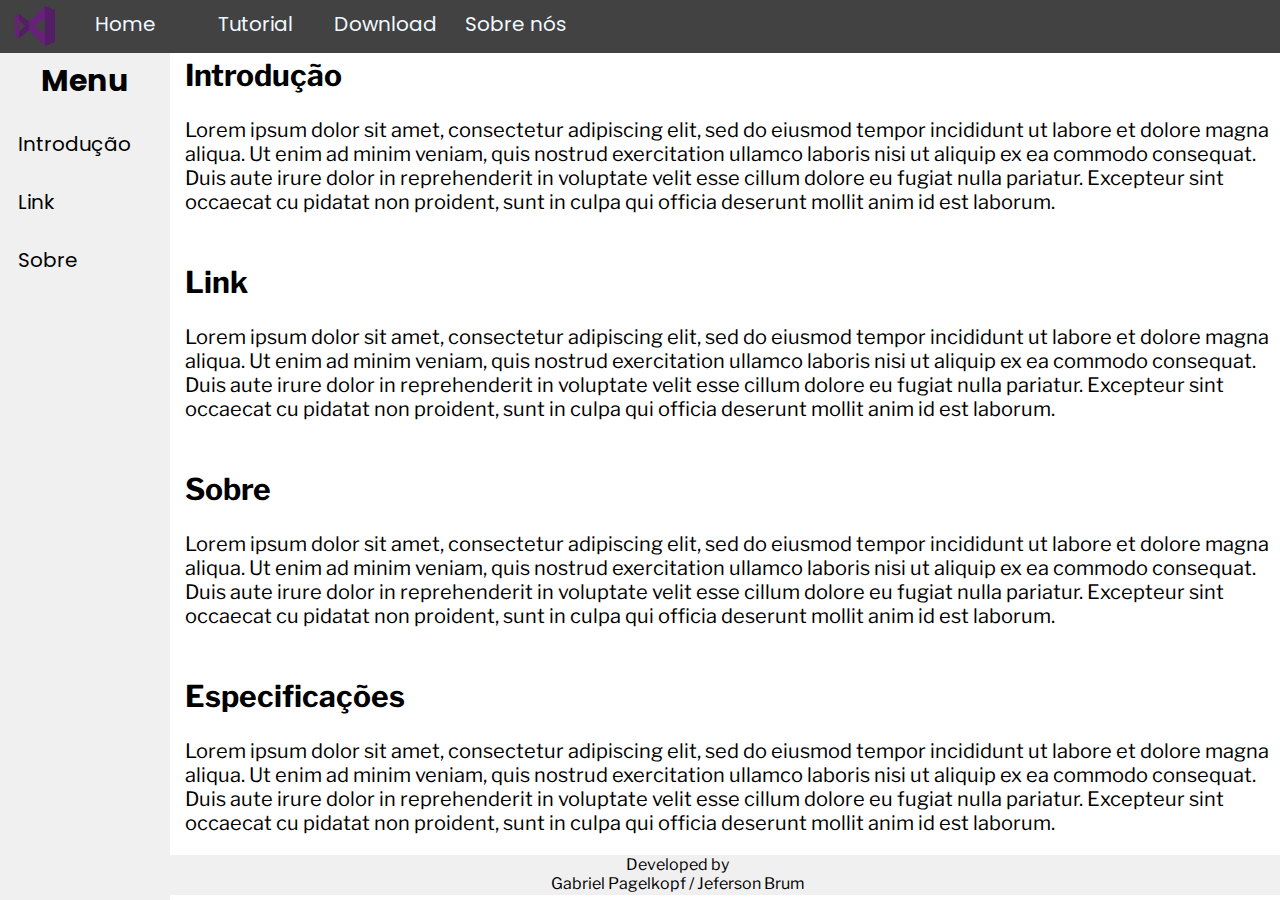
==== Download.html @ f192c4b9 "Arquivos Basicos" ====
<!DOCTYPE html>
<html lang="en">
<head>
    <meta charset="UTF-8">
    <link rel="stylesheet" href="Estilos/layout.css">
    <link href="https://fonts.googleapis.com/css?family=Fira+Sans|Oxygen|Poppins|Ubuntu|Work+Sans" rel="stylesheet">
    <link href="https://fonts.googleapis.com/css?family=Archivo+Narrow|Cormorant+Garamond|Libre+Franklin|Questrial" rel="stylesheet">
    <title>Tutorial Visual Studio</title>
</head>
<body>
    <div id="menuVertical">
            <img src="Estilos/VSicon2.png" alt="icone Visual Studio" class="icone">
        <nav>   
            
            <li><a href="index.html">Home</a></li>
            <li><a href="Tutorial.html">Tutorial</a></li>
            <li><a href="Download.html">Download</a></li>
            <li><a href="SobreNos.html">Sobre nós</a></li>
        </nav>
    </div>
    <div id="menuHorizontal">
            <h2>Menu</h2>
        <nav>
            <li><a href="#introducao">Introdução</a></li>
            <li><a href="#link">Link</a></li>
            <li><a href="#sobre">Sobre</a></li>
        </nav>
    </div>
    <div id="conteudo">
        <div id="introducao" class="firstText">
            <h2>Introdução</h2>
            <p> Lorem ipsum dolor sit amet, consectetur adipiscing elit, sed do eiusmod tempor incididunt ut 
                labore et dolore magna aliqua. Ut enim ad minim veniam, quis nostrud exercitation ullamco 
                laboris nisi ut aliquip ex ea commodo consequat. Duis aute irure dolor in reprehenderit in 
                voluptate velit esse cillum dolore eu fugiat nulla pariatur. Excepteur sint occaecat cu
                pidatat non proident, sunt in culpa qui officia deserunt mollit anim id est laborum.</p>
        </div>
        <div id="link" class="texto">
                <h2>Link</h2>
                <p> Lorem ipsum dolor sit amet, consectetur adipiscing elit, sed do eiusmod tempor incididunt ut 
                    labore et dolore magna aliqua. Ut enim ad minim veniam, quis nostrud exercitation ullamco 
                    laboris nisi ut aliquip ex ea commodo consequat. Duis aute irure dolor in reprehenderit in 
                    voluptate velit esse cillum dolore eu fugiat nulla pariatur. Excepteur sint occaecat cu
                    pidatat non proident, sunt in culpa qui officia deserunt mollit anim id est laborum.</p>
        </div>
        <div id="sobre" class="texto">
                <h2>Sobre</h2>
                <p> Lorem ipsum dolor sit amet, consectetur adipiscing elit, sed do eiusmod tempor incididunt ut 
                    labore et dolore magna aliqua. Ut enim ad minim veniam, quis nostrud exercitation ullamco 
                    laboris nisi ut aliquip ex ea commodo consequat. Duis aute irure dolor in reprehenderit in 
                    voluptate velit esse cillum dolore eu fugiat nulla pariatur. Excepteur sint occaecat cu
                    pidatat non proident, sunt in culpa qui officia deserunt mollit anim id est laborum.</p>
        </div>
        <div id="especificacoes" class="texto">
                <h2>Especificações</h2>
                <p> Lorem ipsum dolor sit amet, consectetur adipiscing elit, sed do eiusmod tempor incididunt ut 
                    labore et dolore magna aliqua. Ut enim ad minim veniam, quis nostrud exercitation ullamco 
                    laboris nisi ut aliquip ex ea commodo consequat. Duis aute irure dolor in reprehenderit in 
                    voluptate velit esse cillum dolore eu fugiat nulla pariatur. Excepteur sint occaecat cu
                    pidatat non proident, sunt in culpa qui officia deserunt mollit anim id est laborum.</p>
        </div>
        <footer>
            <p>Developed by <br> Gabriel Pagelkopf / Jeferson Brum</p>
        </footer>
    </div>
</body>
</html>
---- Estilos/layout.css ----
body{
    color: black;
    margin: 0px;
    font-size: 20px;  
}
a{
    text-decoration: none;
}
#menuVertical, #menuHorizontal{
    font-family: 'Poppins', sans-serif;
}
#menuVertical{
    position: fixed;
    margin-top:-58px;
    width: 100%;
    background-color: #424242;
}
#menuVertical a{
    color: aliceblue;
}
#menuVertical nav{
    margin-left: 63px;
}
#menuVertical nav li{
    display: inline-block;
    height: 44px;
    width: 125px;
    text-align: center;
    padding-top:10px;
}
#menuVertical nav li:hover{
    background: #636363;
}
.icone{
    position: absolute;
    margin-top: 5px;
    margin-left: 13px;
    height: 44px;
}

#menuHorizontal{
    position: fixed;
    background-color: #f0f0f0;
    float: left;
    height: 100%;
    margin-top: -4px;
}
#menuHorizontal a{
    color: rgb(0, 0, 0);
}
#menuHorizontal h2{
    display: block;
    text-align: center;
    margin-top: 5px;
}
#menuHorizontal nav{
    margin-top: -10px;
}
#menuHorizontal nav li{
    display: block;
    height: 38px;
    width: 150px;
    text-align: centnoneer;
    padding: 10px;
}
#menuHorizontal nav li a{
    margin-left: 8px;
}
#conteudo{
    margin-left: 185px;
    font-family: 'Libre Franklin', sans-serif;
}
.texto{
    margin-top: 50px;
}
.firstText{
    margin-top: 57px;
}
#contato a{
    text-decoration: none;
    color: black;
}
#gabriel{
    text-align: center;
    //float: left;
}
#jeferson{
    text-align: center;
    //float: right;
}
.selfie		 {
	width: auto;
	height: 150px;
    border-radius: 50%;
}
footer{
    margin-left: -10%;
    padding-top: -1px;
    font-size: 16px;
    width: 110%;
    height: 40px;
    text-align: center;
    background-color: #f0f0f0;
    color: black;
}
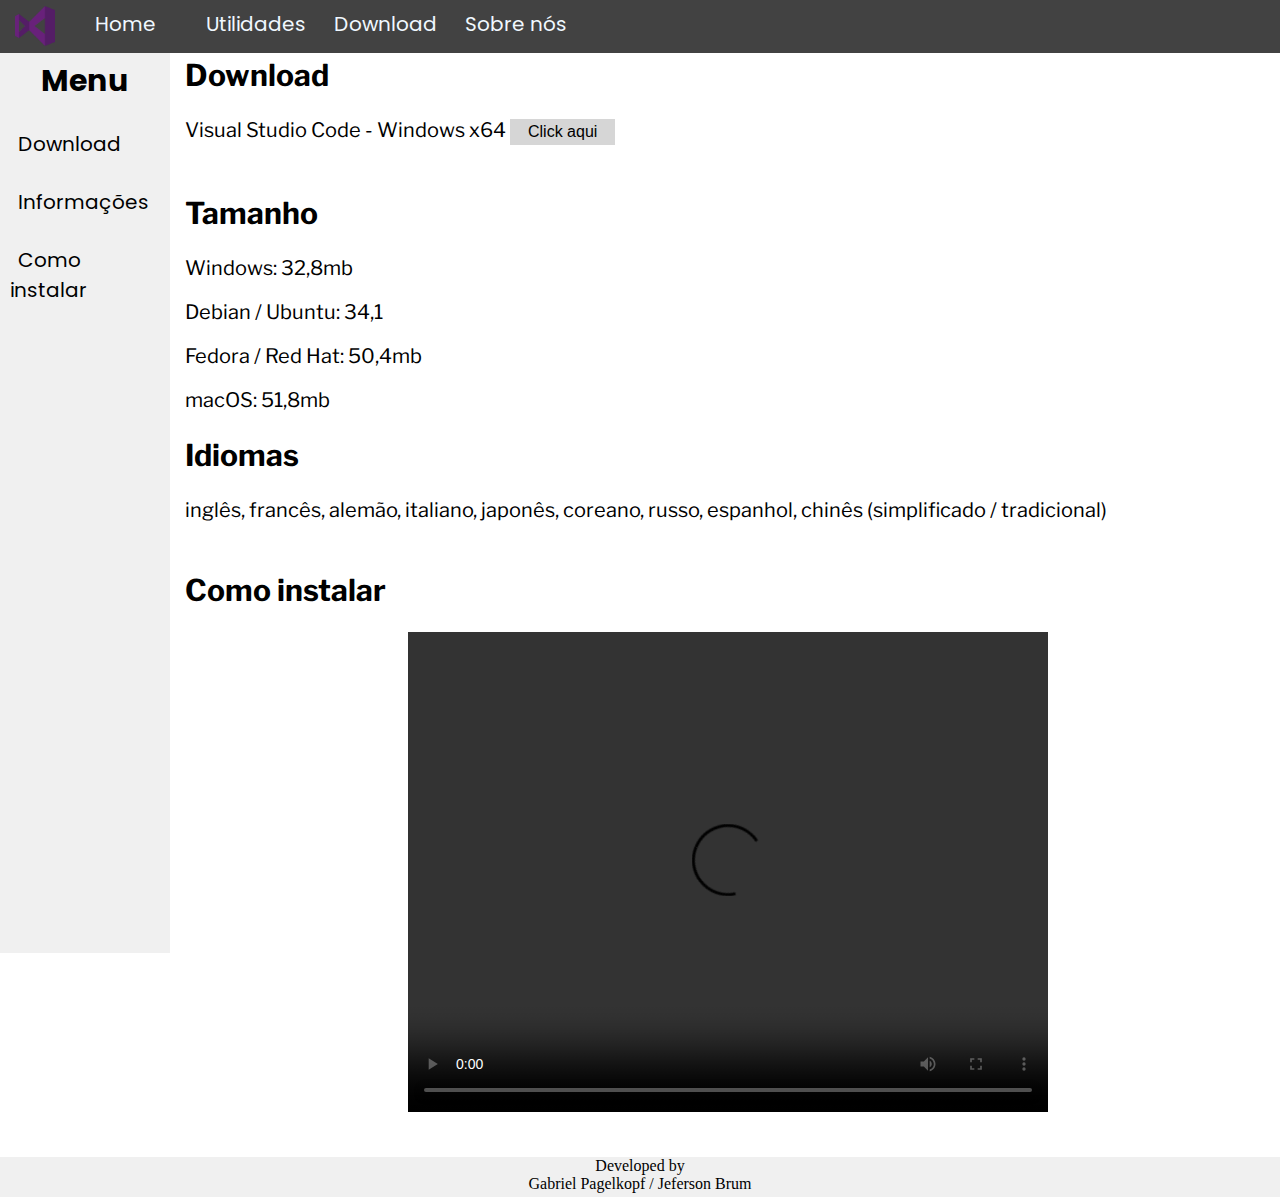
==== commit 9ccbf8bc: "update final (eu espero)" ====
--- a/Download.html
+++ b/Download.html
@@ -13,7 +13,7 @@
         <nav>   
             
             <li><a href="index.html">Home</a></li>
-            <li><a href="Tutorial.html">Tutorial</a></li>
+            <li><a href="Tutorial.html">Utilidades</a></li>
             <li><a href="Download.html">Download</a></li>
             <li><a href="SobreNos.html">Sobre nós</a></li>
         </nav>
@@ -21,47 +21,41 @@
     <div id="menuHorizontal">
             <h2>Menu</h2>
         <nav>
-            <li><a href="#introducao">Introdução</a></li>
-            <li><a href="#link">Link</a></li>
-            <li><a href="#sobre">Sobre</a></li>
+            <li><a href="#download">Download</a></li>
+            <li><a href="#info">Informações</a></li>
+            <li><a href="#videoAula">Como instalar</a></li>
         </nav>
     </div>
     <div id="conteudo">
-        <div id="introducao" class="firstText">
-            <h2>Introdução</h2>
-            <p> Lorem ipsum dolor sit amet, consectetur adipiscing elit, sed do eiusmod tempor incididunt ut 
-                labore et dolore magna aliqua. Ut enim ad minim veniam, quis nostrud exercitation ullamco 
-                laboris nisi ut aliquip ex ea commodo consequat. Duis aute irure dolor in reprehenderit in 
-                voluptate velit esse cillum dolore eu fugiat nulla pariatur. Excepteur sint occaecat cu
-                pidatat non proident, sunt in culpa qui officia deserunt mollit anim id est laborum.</p>
+        <div id="download" class="firstText">
+            <h2>Download</h2>
+            <p> Visual Studio Code - Windows x64 
+            <a href="https://go.microsoft.com/fwlink/?Linkid=852157"><button class="button">Click aqui</button></a>
+            </p>
         </div>
-        <div id="link" class="texto">
-                <h2>Link</h2>
-                <p> Lorem ipsum dolor sit amet, consectetur adipiscing elit, sed do eiusmod tempor incididunt ut 
-                    labore et dolore magna aliqua. Ut enim ad minim veniam, quis nostrud exercitation ullamco 
-                    laboris nisi ut aliquip ex ea commodo consequat. Duis aute irure dolor in reprehenderit in 
-                    voluptate velit esse cillum dolore eu fugiat nulla pariatur. Excepteur sint occaecat cu
-                    pidatat non proident, sunt in culpa qui officia deserunt mollit anim id est laborum.</p>
+        <div id="info" class="texto">
+            <h2>Tamanho</h2>
+            <p>Windows: 32,8mb</p>
+            <p>Debian / Ubuntu: 34,1</p>
+            <p>Fedora / Red Hat: 50,4mb</p>
+            <p>macOS: 51,8mb</p>
+            <h2>Idiomas</h2>
+            <p>inglês, francês, alemão, italiano, japonês, coreano, russo, espanhol, chinês (simplificado / tradicional)</p>
         </div>
-        <div id="sobre" class="texto">
-                <h2>Sobre</h2>
-                <p> Lorem ipsum dolor sit amet, consectetur adipiscing elit, sed do eiusmod tempor incididunt ut 
-                    labore et dolore magna aliqua. Ut enim ad minim veniam, quis nostrud exercitation ullamco 
-                    laboris nisi ut aliquip ex ea commodo consequat. Duis aute irure dolor in reprehenderit in 
-                    voluptate velit esse cillum dolore eu fugiat nulla pariatur. Excepteur sint occaecat cu
-                    pidatat non proident, sunt in culpa qui officia deserunt mollit anim id est laborum.</p>
+        <div id="videoAula" class="texto">
+                <h2>Como instalar</h2>
+                <div class="video">
+                        <video  width="640" height="480" controls>
+                            <source src="Estilos/vInstalar.mp4" type="video/mp4">
+                            Seu navegador não suporta
+                        </video>
+                        <br>
+                </div>
+                <br>                
         </div>
-        <div id="especificacoes" class="texto">
-                <h2>Especificações</h2>
-                <p> Lorem ipsum dolor sit amet, consectetur adipiscing elit, sed do eiusmod tempor incididunt ut 
-                    labore et dolore magna aliqua. Ut enim ad minim veniam, quis nostrud exercitation ullamco 
-                    laboris nisi ut aliquip ex ea commodo consequat. Duis aute irure dolor in reprehenderit in 
-                    voluptate velit esse cillum dolore eu fugiat nulla pariatur. Excepteur sint occaecat cu
-                    pidatat non proident, sunt in culpa qui officia deserunt mollit anim id est laborum.</p>
-        </div>
-        <footer>
-            <p>Developed by <br> Gabriel Pagelkopf / Jeferson Brum</p>
-        </footer>
     </div>
+    <footer>
+        <p>Developed by <br> Gabriel Pagelkopf / Jeferson Brum</p>
+    </footer>
 </body>
 </html>--- a/Estilos/layout.css
+++ b/Estilos/layout.css
@@ -69,6 +69,7 @@
 #conteudo{
     margin-left: 185px;
     font-family: 'Libre Franklin', sans-serif;
+    margin-right: 10px;
 }
 .texto{
     margin-top: 50px;
@@ -76,17 +77,45 @@
 .firstText{
     margin-top: 57px;
 }
+#contato{
+    text-align: center;
+}
+.button {
+    background-color: #62626242;
+    border: none;
+    padding: 4px 18px;
+    text-align: center;
+    text-decoration: none;
+    display: inline-block;
+    font-size: 16px;
+}
+.video{
+    text-align: center;
+}
+table{
+    border: none;
+    font-size: 18px;
+}
+.t1{
+    background: #636363;
+    color: white;
+}
+.t2{
+    background: #b8b8b8;
+}
+.t3{
+    background: #636363;
+}
 #contato a{
     text-decoration: none;
     color: black;
 }
 #gabriel{
-    text-align: center;
-    //float: left;
+    padding-left: 7%;
+    float: left;
 }
 #jeferson{
     text-align: center;
-    //float: right;
 }
 .selfie		 {
 	width: auto;
@@ -94,10 +123,9 @@
     border-radius: 50%;
 }
 footer{
-    margin-left: -10%;
     padding-top: -1px;
     font-size: 16px;
-    width: 110%;
+    width: 100%;
     height: 40px;
     text-align: center;
     background-color: #f0f0f0;
